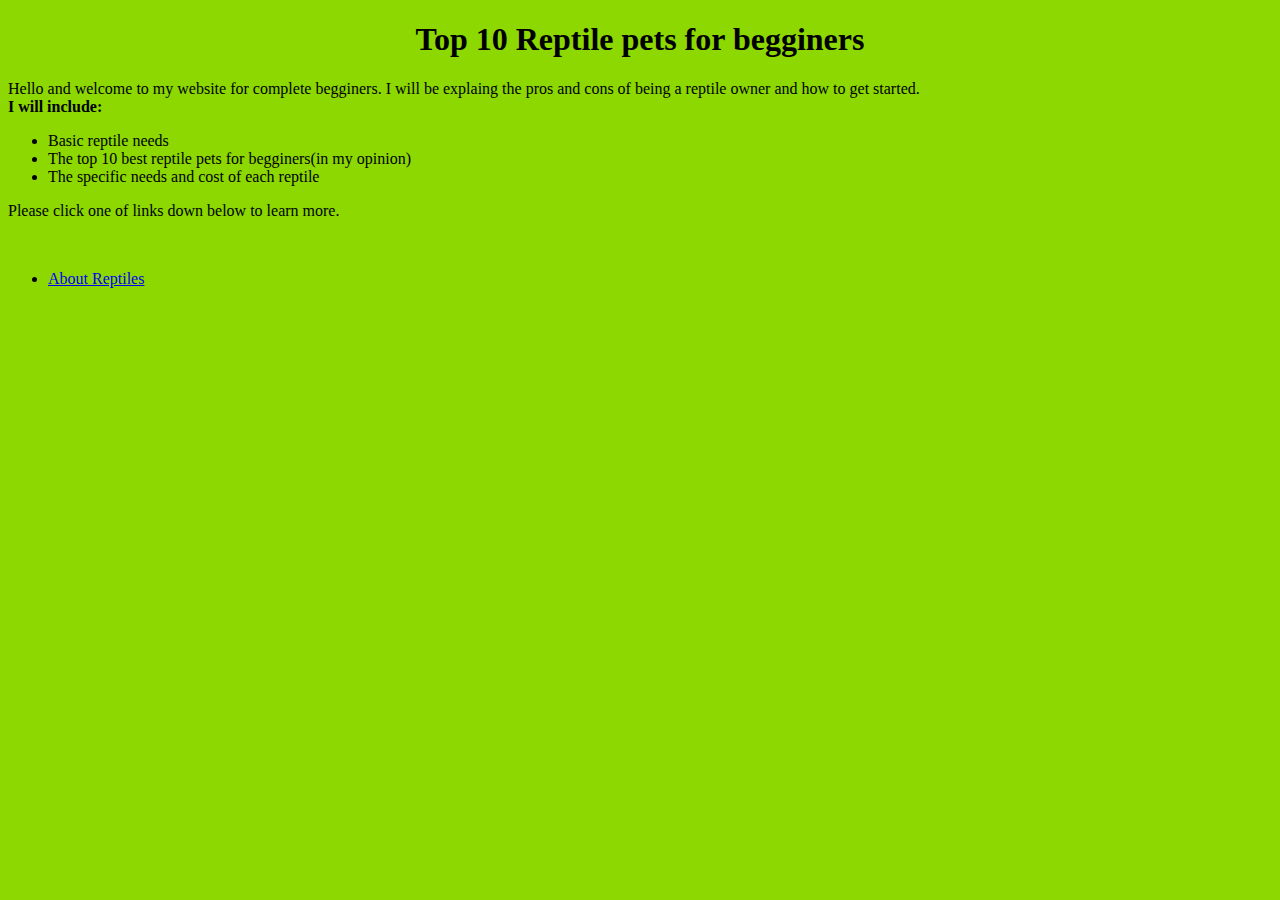
==== index.html @ b96129fd "Began Css and About Reptiles page" ====
<!DOCTYPE html>
<link rel="stylesheet" href="style.css" />
    <head>
<title>
    Top 10 Reptile pets for begginers
</title>

<h1>
    <center>Top 10 Reptile pets for begginers</center>
</h1>
</head>
<Body>

<P>
    Hello and welcome to my website for complete begginers. I will be explaing the pros and cons of being a 
    reptile owner and how to get started. <br>
    <b>I will include:</b>  
    <ul>
        <li>Basic reptile needs</li>
        <li>The top 10 best reptile pets for begginers(in my opinion)</li>
        <li>The specific needs and cost of each reptile</li>
    </ul>
    Please click one of links down below to learn more. 
</P> 
    <br>
<ul>
<li> <a href="About_Reptiles.html">About Reptiles</a></li>
</ul>

</body>
</html>
---- style.css ----
<head>
<style>
.about{
    color:black;
font-size:large;
}

body {
background-color:rgb(140, 216, 0);

}
h3

{

color:rgb(8, 68, 0);
text-decoration: underline;
}

p

{
    color:rgb(0, 0, 0);
}
</head>
</style>
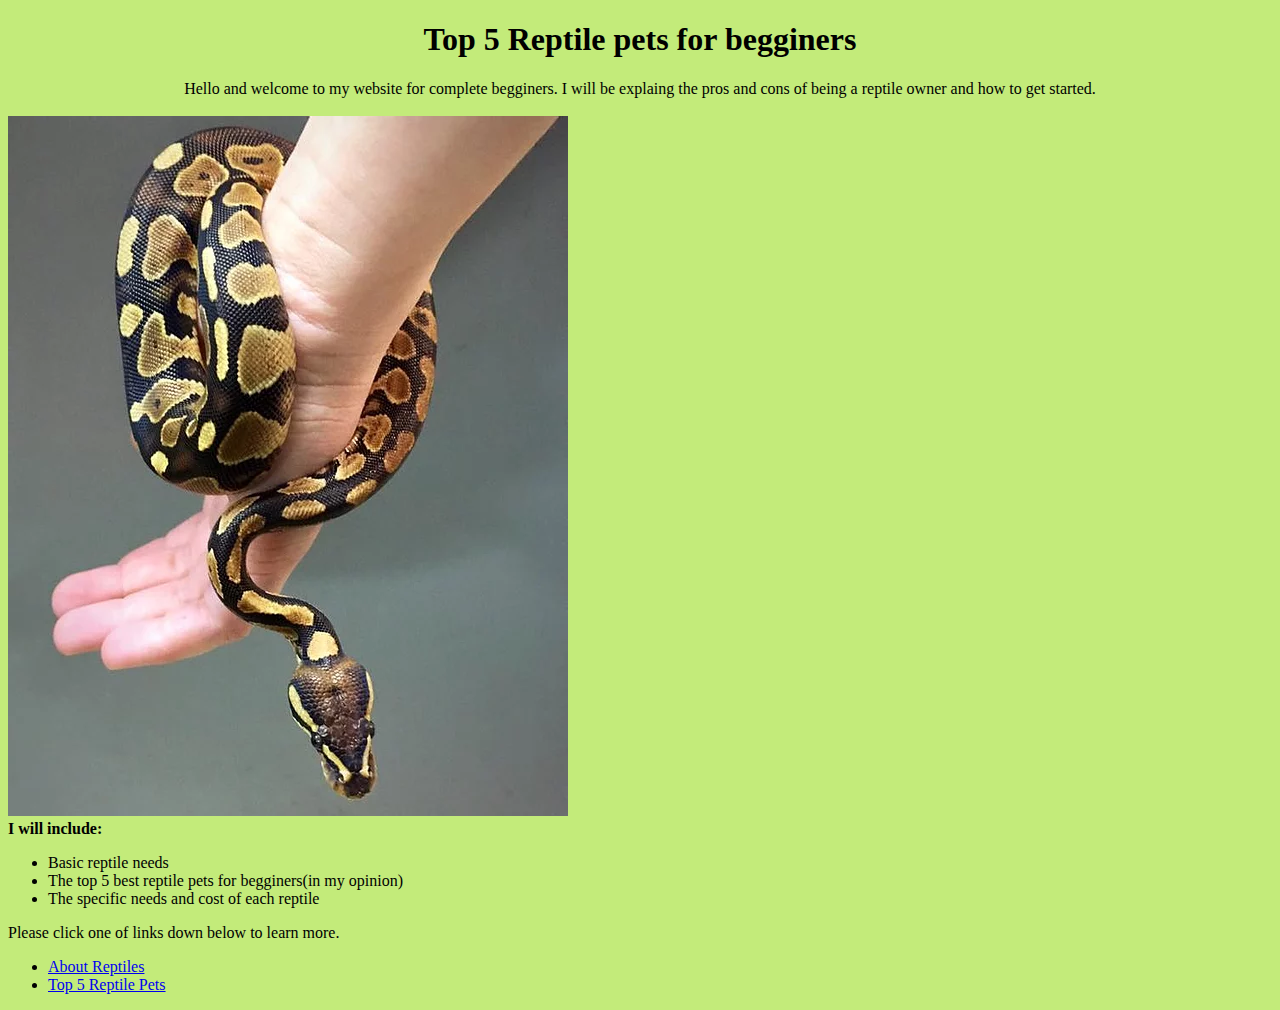
==== commit ecb8dc46: "added images and edited text" ====
--- a/index.html
+++ b/index.html
@@ -2,29 +2,30 @@
 <link rel="stylesheet" href="style.css" />
     <head>
 <title>
-    Top 10 Reptile pets for begginers
+    Top 5 Reptile pets for begginers
 </title>
 
 <h1>
-    <center>Top 10 Reptile pets for begginers</center>
+    <center>Top 5 Reptile pets for begginers</center>
 </h1>
 </head>
 <Body>
-
 <P>
-    Hello and welcome to my website for complete begginers. I will be explaing the pros and cons of being a 
-    reptile owner and how to get started. <br>
+   <center> Hello and welcome to my website for complete begginers. I will be explaing the pros and cons of being a 
+    reptile owner and how to get started.</center> <br>
+    <img src="Images/Index_BallPython.jpeg" >
+    <br>
     <b>I will include:</b>  
     <ul>
         <li>Basic reptile needs</li>
-        <li>The top 10 best reptile pets for begginers(in my opinion)</li>
+        <li>The top 5 best reptile pets for begginers(in my opinion)</li>
         <li>The specific needs and cost of each reptile</li>
     </ul>
     Please click one of links down below to learn more. 
 </P> 
-    <br>
 <ul>
 <li> <a href="About_Reptiles.html">About Reptiles</a></li>
+<li> <a href="Reptile_Beginner.html">Top 5 Reptile Pets</a> </li>
 </ul>
 
 </body>
--- a/style.css
+++ b/style.css
@@ -6,14 +6,14 @@
 }
 
 body {
-background-color:rgb(140, 216, 0);
+background-color:rgba(140, 216, 0, 0.521);
 
 }
 h3
 
 {
 
-color:rgb(8, 68, 0);
+color:rgb(0, 0, 0);
 text-decoration: underline;
 }
 
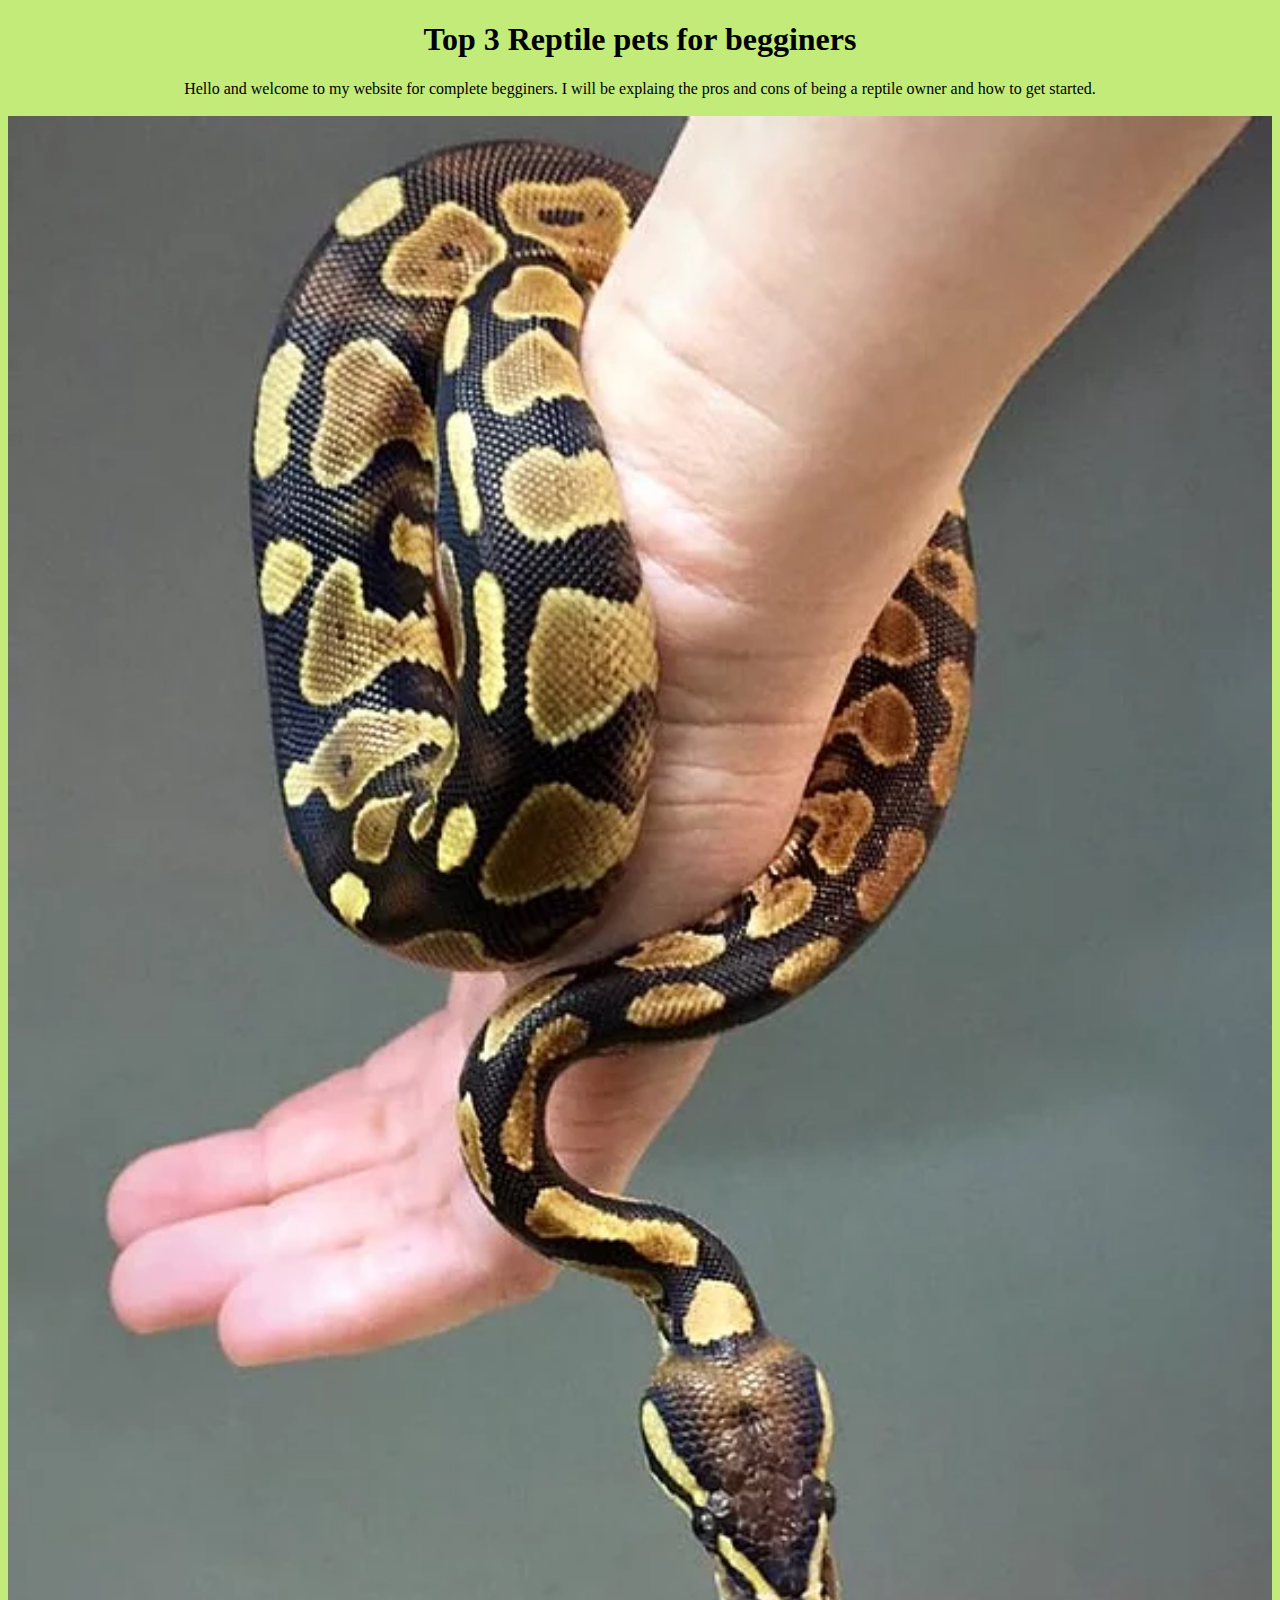
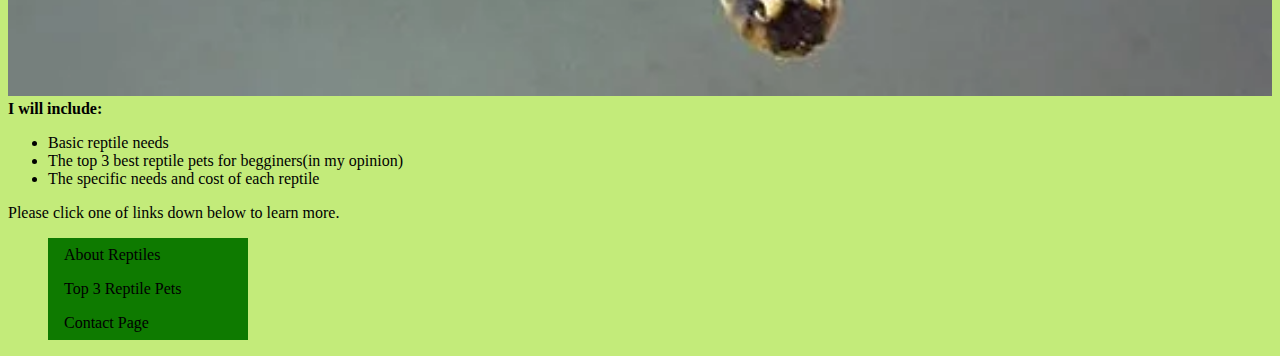
==== commit 6e00a6ed: "Added Navigation bar and Navigation bar code" ====
--- a/index.html
+++ b/index.html
@@ -2,30 +2,31 @@
 <link rel="stylesheet" href="style.css" />
     <head>
 <title>
-    Top 5 Reptile pets for begginers
+    Top 3 Reptile pets for begginers
 </title>
 
 <h1>
-    <center>Top 5 Reptile pets for begginers</center>
+    <center>Top 3 Reptile pets for begginers</center>
 </h1>
 </head>
 <Body>
 <P>
    <center> Hello and welcome to my website for complete begginers. I will be explaing the pros and cons of being a 
     reptile owner and how to get started.</center> <br>
-    <img src="Images/Index_BallPython.jpeg" >
+    <img width=100%  src="Images/Index_BallPython.jpeg" >
     <br>
     <b>I will include:</b>  
     <ul>
         <li>Basic reptile needs</li>
-        <li>The top 5 best reptile pets for begginers(in my opinion)</li>
+        <li>The top 3 best reptile pets for begginers(in my opinion)</li>
         <li>The specific needs and cost of each reptile</li>
     </ul>
     Please click one of links down below to learn more. 
 </P> 
 <ul>
-<li> <a href="About_Reptiles.html">About Reptiles</a></li>
-<li> <a href="Reptile_Beginner.html">Top 5 Reptile Pets</a> </li>
+<ol> <a href="about.html">About Reptiles</a></li>
+<ol> <a href="Reptile_Beginner.html">Top 3 Reptile Pets</a> </li>
+<ol><a href="contact_page.html">Contact Page</a></li>
 </ul>
 
 </body>
--- a/style.css
+++ b/style.css
@@ -22,5 +22,27 @@
 {
     color:rgb(0, 0, 0);
 }
+
+ol {
+    list-style-type: none;
+    margin: 0;
+    padding: 0;
+    width: 200px;
+    background-color: #0e7a00;
+  }
+  
+  ol a {
+    display: block;
+    color: #000;
+    padding: 8px 16px;
+    text-decoration: none;
+  }
+  
+  /* Change the link color on hover */
+  ol a:hover {
+    background-color: #555;
+    color: rgb(0, 0, 0);
+  }
+  
 </head>
 </style>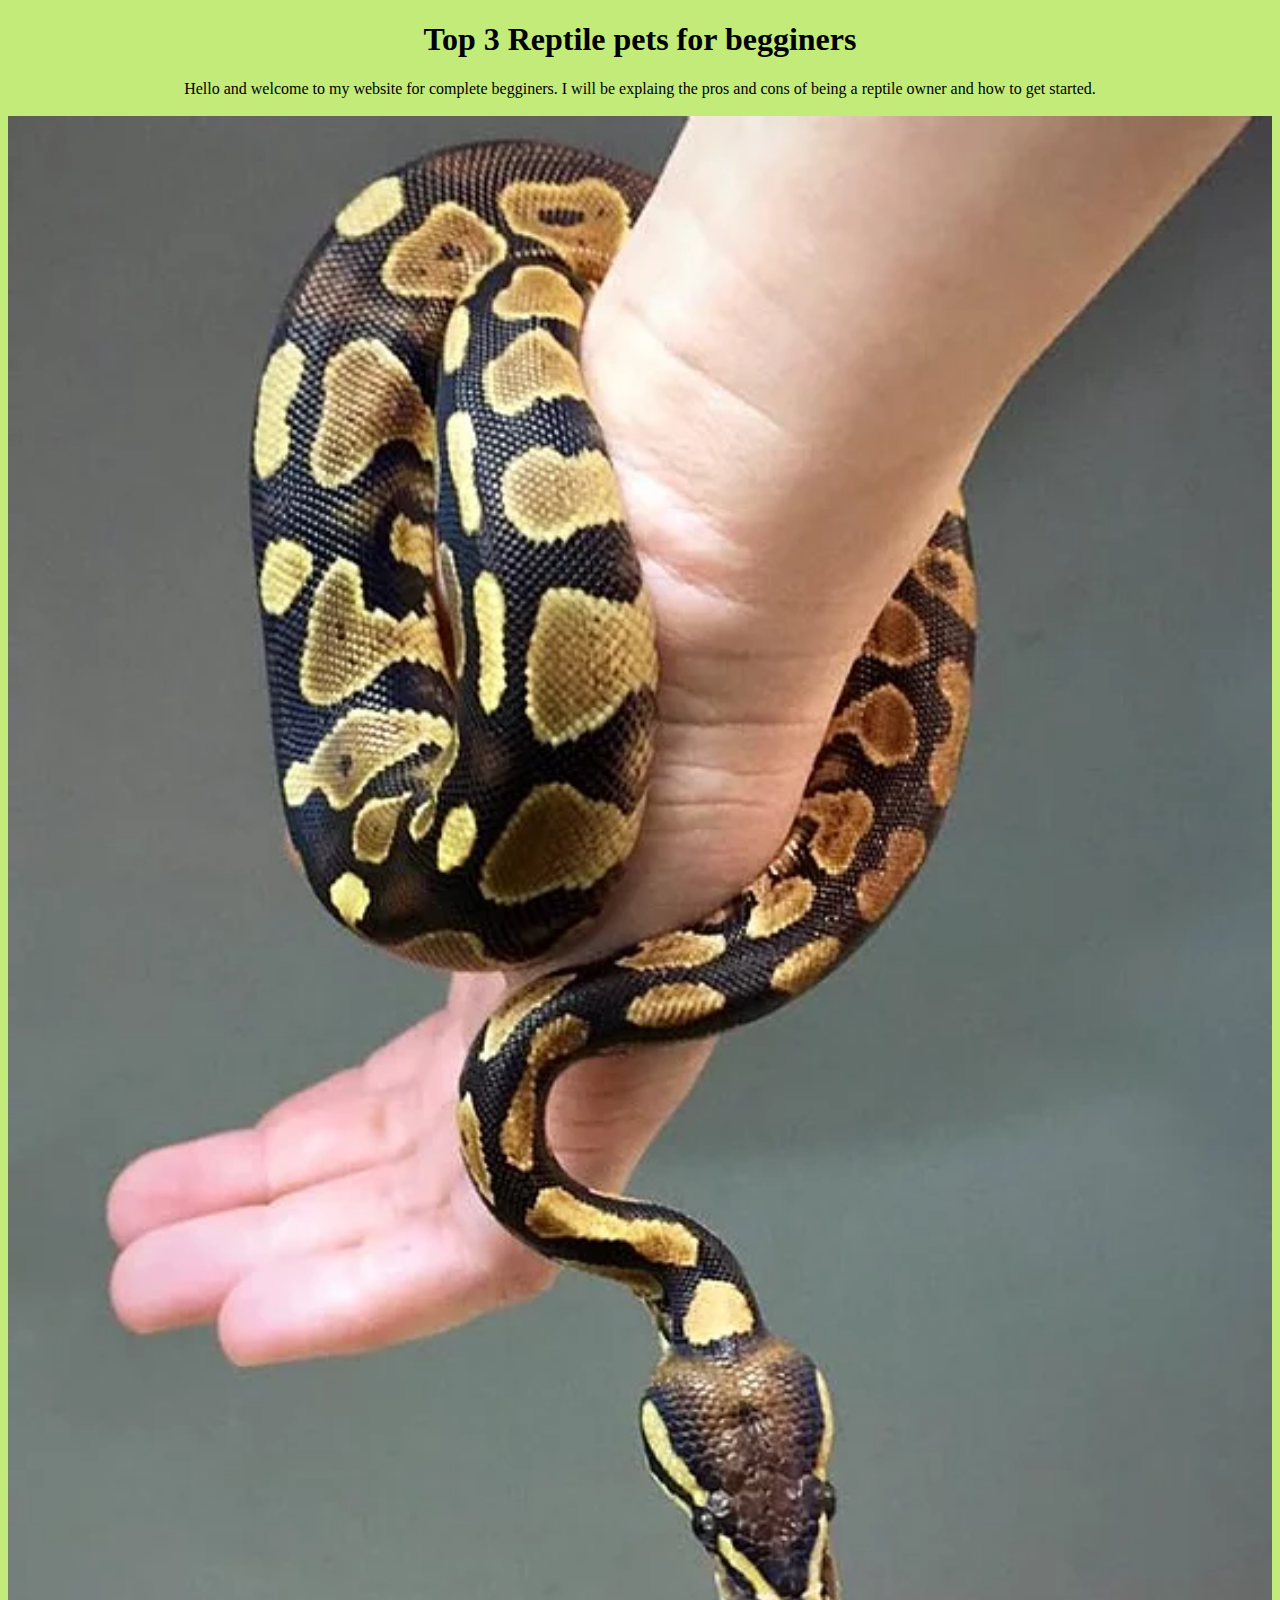
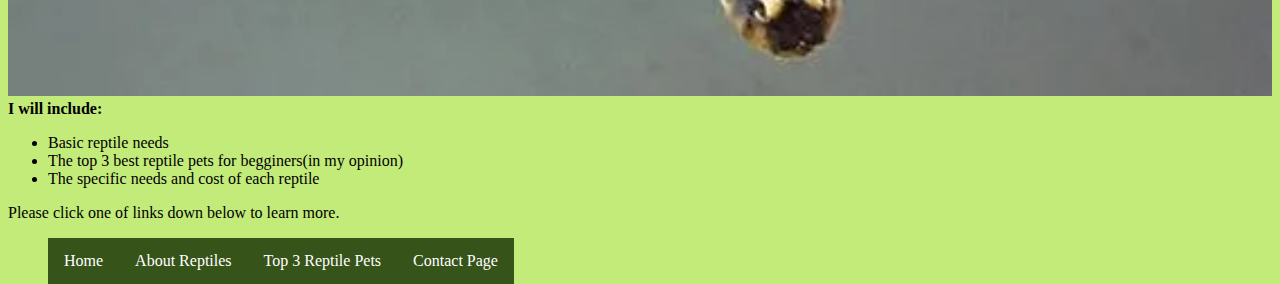
==== commit a715190d: "added the code for home page to the nav bar" ====
--- a/index.html
+++ b/index.html
@@ -24,10 +24,11 @@
     Please click one of links down below to learn more. 
 </P> 
 <ul>
-<ol> <a href="about.html">About Reptiles</a></li>
-<ol> <a href="Reptile_Beginner.html">Top 3 Reptile Pets</a> </li>
-<ol><a href="contact_page.html">Contact Page</a></li>
-</ul>
+    <ol><a href="index.html">Home</a></ol>
+    <ol> <a href="about.html">About Reptiles</a></ol>
+    <ol> <a href="Reptile_Beginner.html">Top 3 Reptile Pets</a> </ol> 
+    <ol><a href="contact_page.html">Contact Page</a></ol>
+    </ul>
 
 </body>
 </html>--- a/style.css
+++ b/style.css
@@ -24,25 +24,29 @@
 }
 
 ol {
-    list-style-type: none;
-    margin: 0;
-    padding: 0;
-    width: 200px;
-    background-color: #0e7a00;
-  }
-  
-  ol a {
-    display: block;
-    color: #000;
-    padding: 8px 16px;
-    text-decoration: none;
-  }
-  
-  /* Change the link color on hover */
-  ol a:hover {
-    background-color: #555;
-    color: rgb(0, 0, 0);
-  }
+  list-style-type: none;
+  margin: 0;
+  padding: 0;
+  overflow: hidden;
+  background-color: rgba(18, 44, 0, 0.795);
+}
+
+ol {
+  float: left;
+}
+
+ol a {
+  display: block;
+  color: white;
+  text-align: center;
+  padding: 14px 16px;
+  text-decoration: none;
+}
+
+/* Change the link color to #111 (black) on hover */
+ol a:hover {
+  background-color: rgb(0, 0, 0);
+}
   
 </head>
 </style>